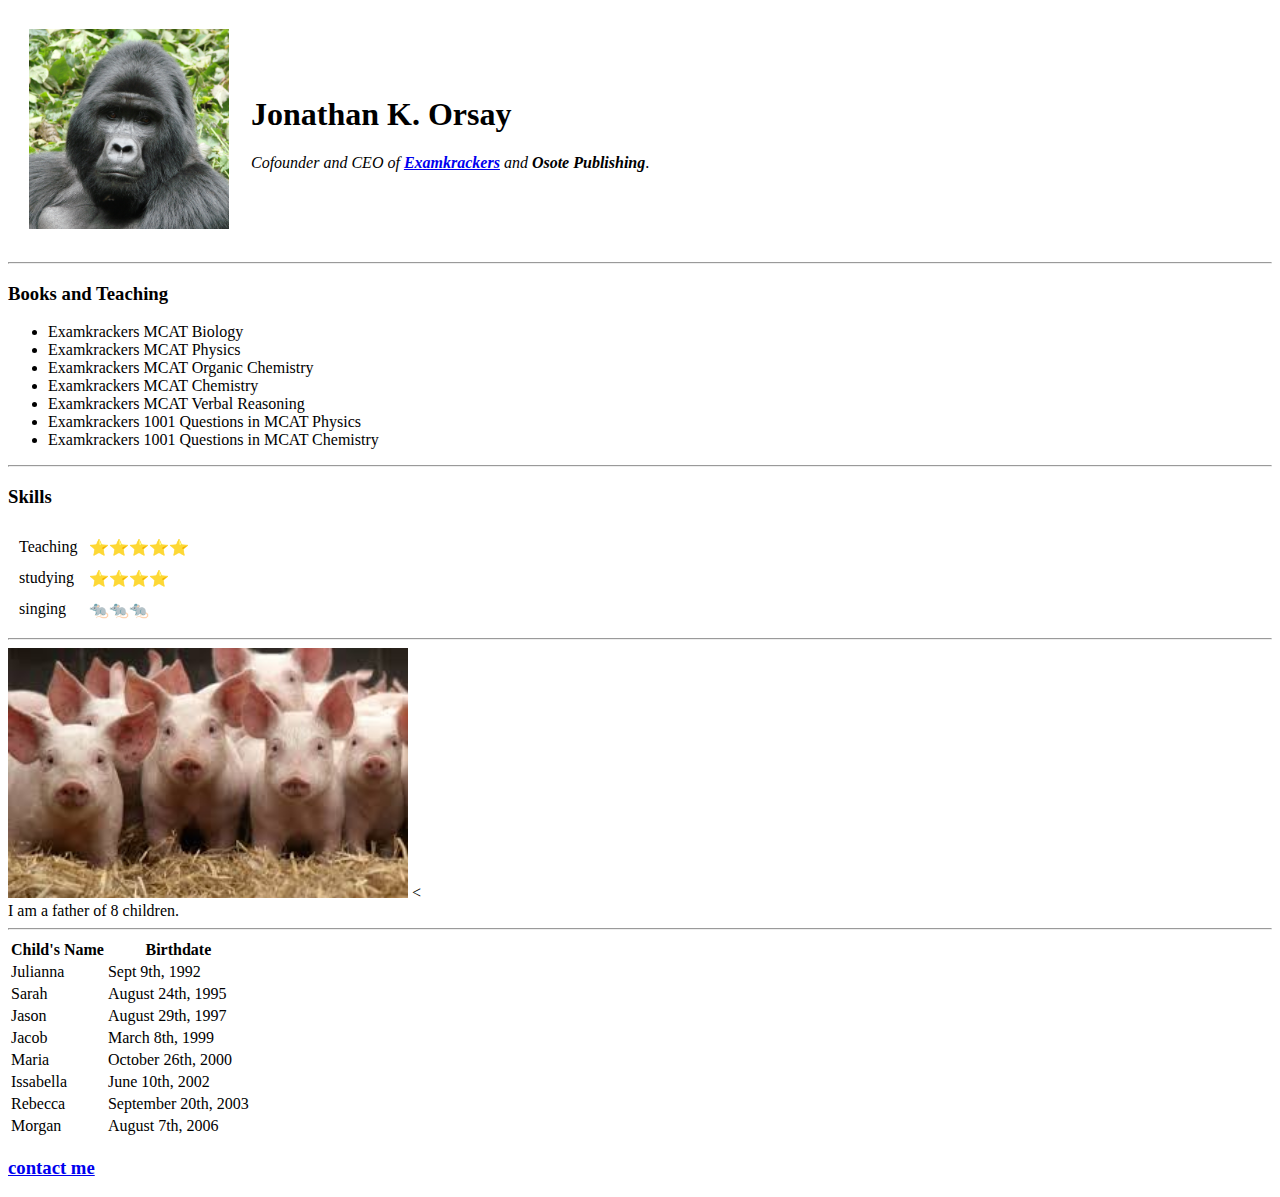
==== index.html @ ed5a0b4c "Add initial cv website files" ====
<!DOCTYPE html>
<html lang="en" dir="ltr">

<head>
  <meta charset="utf-8">
  <title>😻 Jonathan's Personal Site</title>
</head>

<body>
  <table cellspacing="20">
    <tr>
      <td><img src="images/mountain-gorilla_thumb.jpg" width="200px" height="200px" alt="Image of a Gorilla"></td>
      <td>
        <h1>Jonathan K. Orsay</h1>
        <p><em>Cofounder and CEO of <strong><a href="http://www.examkrackers.com">Examkrackers</a></strong> and <strong>Osote Publishing</strong></em>.</p>
      </td>
    </tr>
  </table>
  <hr />
  <h3>Books and Teaching</h3>
  <ul>
    <li>Examkrackers MCAT Biology</li>
    <li>Examkrackers MCAT Physics</li>
    <li>Examkrackers MCAT Organic Chemistry</li>
    <li>Examkrackers MCAT Chemistry</li>
    <li>Examkrackers MCAT Verbal Reasoning</li>
    <li>Examkrackers 1001 Questions in MCAT Physics</li>
    <li>Examkrackers 1001 Questions in MCAT Chemistry</li>
  </ul>
  <hr>
  <h3>Skills</h3>
  <table cellspacing="10">
    <tr>
      <td>Teaching</td>
      <td>⭐⭐⭐⭐⭐</td>
    </tr>
    <tr>
      <td>studying</td>
      <td>⭐⭐⭐⭐</td>
    </tr>
    <tr>
      <td>singing</td>
      <td>🐀🐀🐀</td>
    </tr>
  </table>
  <hr />
  <img src="images/piglets.jpg" width="400px" height="250px" alt="Picture of many children running">
  <<figcaption>I am a father of 8 children.</figcaption>
    <hr />
    <table>
      <tr>
        <th>Child's Name</th>
        <th>Birthdate</th>
      </tr>
      <tr>
        <td>Julianna</td>
        <td>Sept 9th, 1992</td>
      </tr>
      <tr>
        <td>Sarah</td>
        <td>August 24th, 1995</td>
      </tr>
      <tr>
        <td>Jason</td>
        <td>August 29th, 1997</td>
      </tr>
      <tr>
        <td>Jacob</td>
        <td>March 8th, 1999</td>
      </tr>
      <tr>
        <td>Maria</td>
        <td>October 26th, 2000</td>
      </tr>
      <tr>
        <td>Issabella</td>
        <td>June 10th, 2002</td>
      </tr>
      <tr>
        <td>Rebecca</td>
        <td>September 20th, 2003</td>
      </tr>
      <tr>
        <td>Morgan</td>
        <td>August 7th, 2006</td>
      </tr>
    </table>
    <h3><a href="contact_info.html">contact me</a></h3>
</body>

</html>
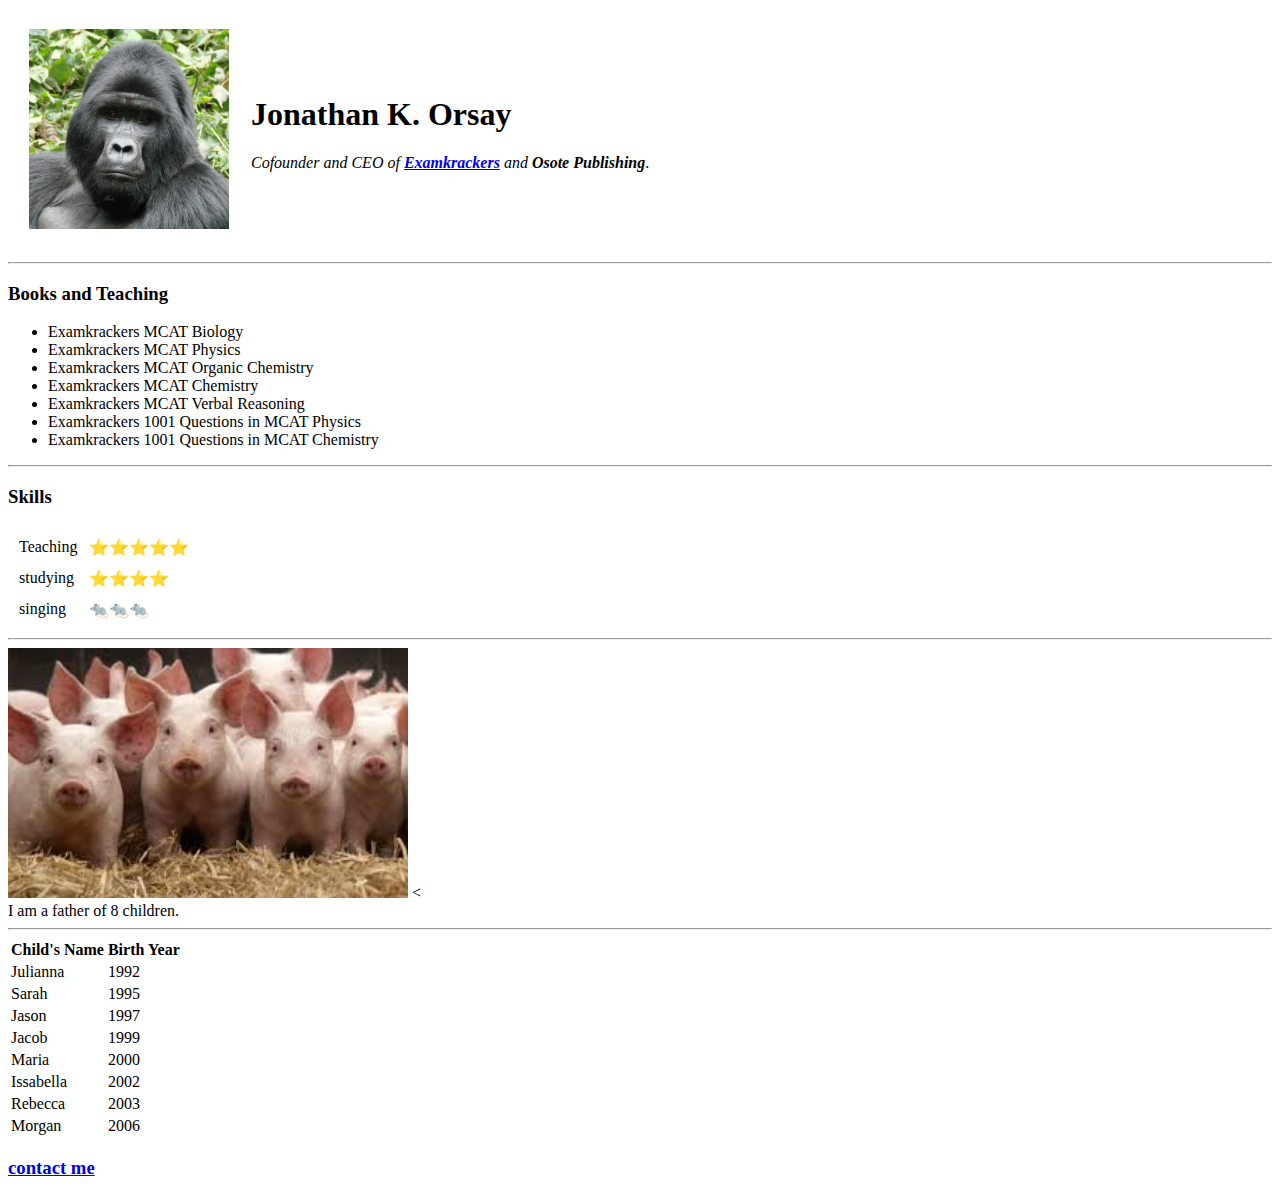
==== commit 2f82eda5: "Add files via upload" ====
--- a/index.html
+++ b/index.html
@@ -50,39 +50,39 @@
     <table>
       <tr>
         <th>Child's Name</th>
-        <th>Birthdate</th>
+        <th>Birth Year</th>
       </tr>
       <tr>
         <td>Julianna</td>
-        <td>Sept 9th, 1992</td>
+        <td>1992</td>
       </tr>
       <tr>
         <td>Sarah</td>
-        <td>August 24th, 1995</td>
+        <td>1995</td>
       </tr>
       <tr>
         <td>Jason</td>
-        <td>August 29th, 1997</td>
+        <td>1997</td>
       </tr>
       <tr>
         <td>Jacob</td>
-        <td>March 8th, 1999</td>
+        <td>1999</td>
       </tr>
       <tr>
         <td>Maria</td>
-        <td>October 26th, 2000</td>
+        <td>2000</td>
       </tr>
       <tr>
         <td>Issabella</td>
-        <td>June 10th, 2002</td>
+        <td>2002</td>
       </tr>
       <tr>
         <td>Rebecca</td>
-        <td>September 20th, 2003</td>
+        <td>2003</td>
       </tr>
       <tr>
         <td>Morgan</td>
-        <td>August 7th, 2006</td>
+        <td>2006</td>
       </tr>
     </table>
     <h3><a href="contact_info.html">contact me</a></h3>
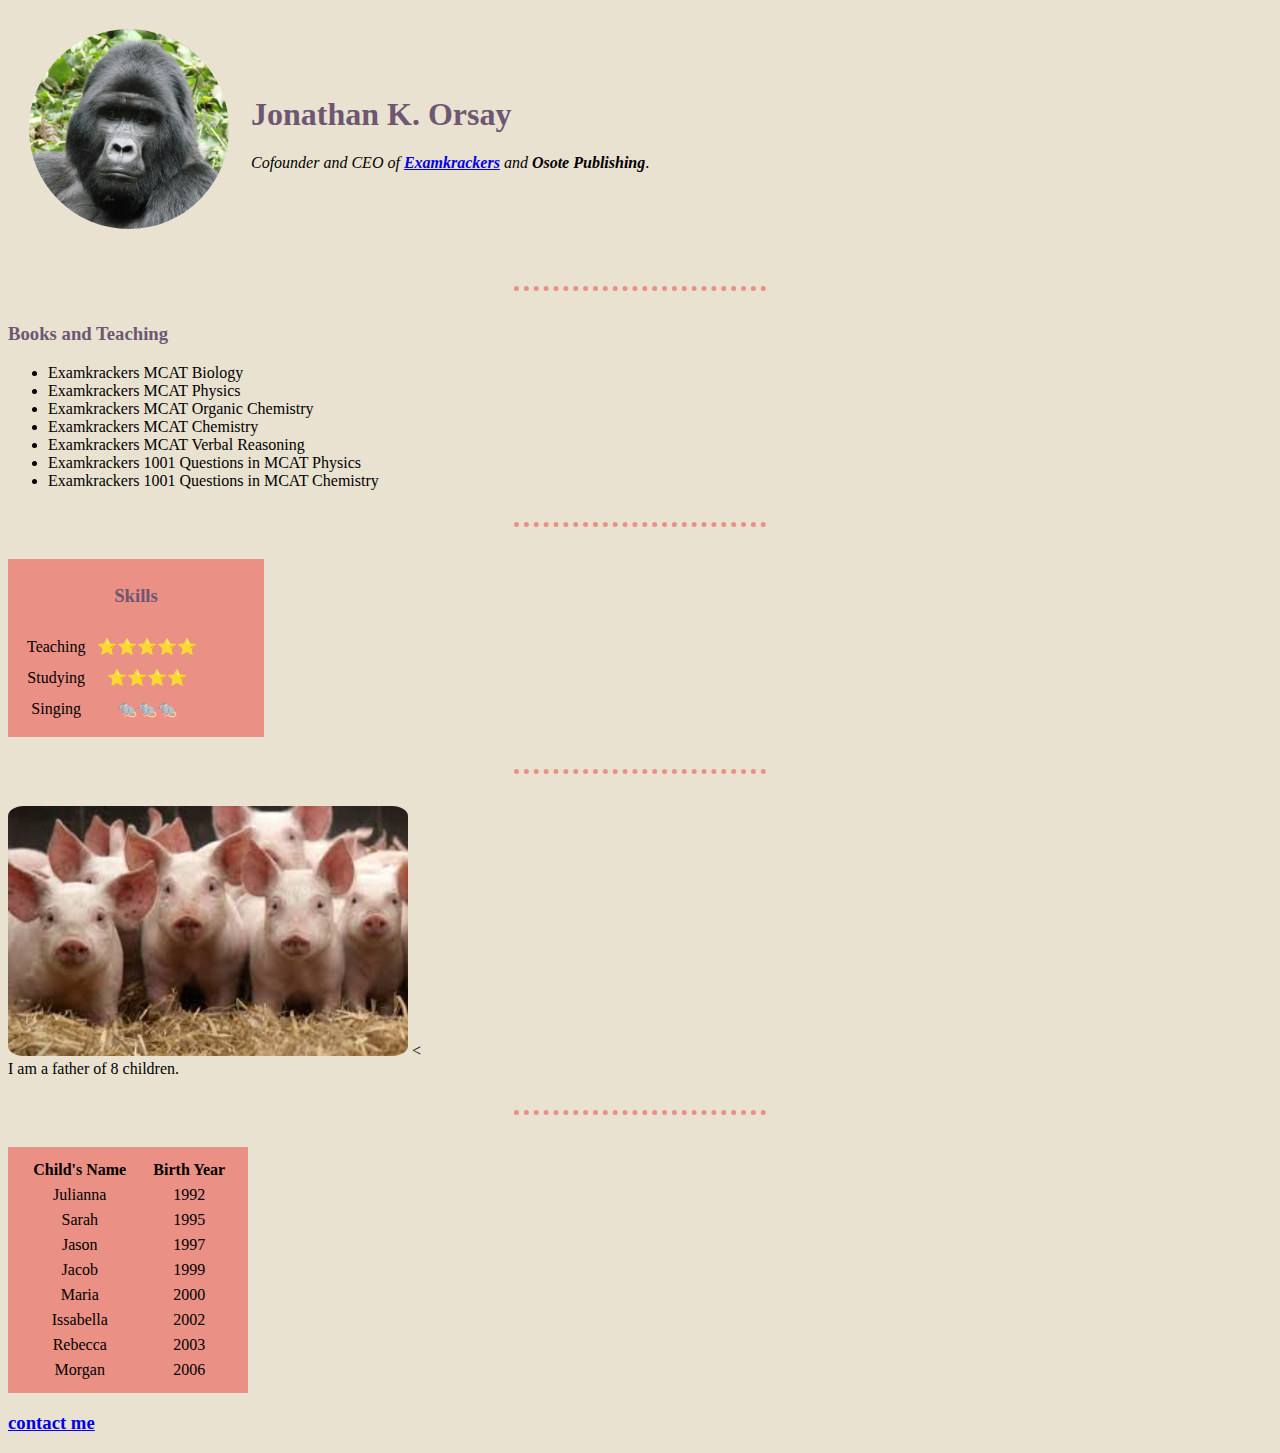
==== commit 4607b6e0: "Add files via upload" ====
--- a/index.html
+++ b/index.html
@@ -4,12 +4,13 @@
 <head>
   <meta charset="utf-8">
   <title>😻 Jonathan's Personal Site</title>
+  <link rel="stylesheet" href="css/styles.css">
 </head>
 
 <body>
   <table cellspacing="20">
     <tr>
-      <td><img src="images/mountain-gorilla_thumb.jpg" width="200px" height="200px" alt="Image of a Gorilla"></td>
+      <td><img id="portrait" src="images/mountain-gorilla_thumb.jpg" width="200px" height="200px" alt="Image of a Gorilla"></td>
       <td>
         <h1>Jonathan K. Orsay</h1>
         <p><em>Cofounder and CEO of <strong><a href="http://www.examkrackers.com">Examkrackers</a></strong> and <strong>Osote Publishing</strong></em>.</p>
@@ -28,26 +29,28 @@
     <li>Examkrackers 1001 Questions in MCAT Chemistry</li>
   </ul>
   <hr>
-  <h3>Skills</h3>
-  <table cellspacing="10">
-    <tr>
-      <td>Teaching</td>
-      <td>⭐⭐⭐⭐⭐</td>
-    </tr>
-    <tr>
-      <td>studying</td>
-      <td>⭐⭐⭐⭐</td>
-    </tr>
-    <tr>
-      <td>singing</td>
-      <td>🐀🐀🐀</td>
-    </tr>
-  </table>
+  <div class="shadowbox">
+    <h3>Skills</h3>
+    <table cellspacing="10">
+      <tr>
+        <td>Teaching</td>
+        <td>⭐⭐⭐⭐⭐</td>
+      </tr>
+      <tr>
+        <td>Studying</td>
+        <td>⭐⭐⭐⭐</td>
+      </tr>
+      <tr>
+        <td>Singing</td>
+        <td>🐀🐀🐀</td>
+      </tr>
+    </table>
+  </div>
   <hr />
   <img src="images/piglets.jpg" width="400px" height="250px" alt="Picture of many children running">
   <<figcaption>I am a father of 8 children.</figcaption>
     <hr />
-    <table>
+    <table class="shadowbox" cellspacing="5">
       <tr>
         <th>Child's Name</th>
         <th>Birth Year</th>
--- a/css/styles.css
+++ b/css/styles.css
@@ -0,0 +1,41 @@
+/******************tag selectors****************/
+body {
+  background-color: #e9e2d0;
+}
+
+hr {
+  border-style: none;
+  border-top-style: dotted;
+  border-color: #ea9085;
+  border-width: 5px;
+  margin-block-start: 2em;
+  margin-block-end: 2em;
+  width: 20%;
+}
+
+h1 {
+  color: #6e5773;
+}
+
+h3 {
+  color: #6e5773;
+}
+img {
+  border-radius: 4%;
+}
+
+/*******class selectors********/
+.shadowbox {
+  width: 15em;
+  text-align: center;
+  padding: 8px;
+  background-color: #ea9085;
+}
+#portrait {
+  border-radius: 100%;
+}
+#portrait:hover {
+  background: url(images/gorilla-skull.jpg); 
+  width: 400px;
+  height: 400px;
+}
